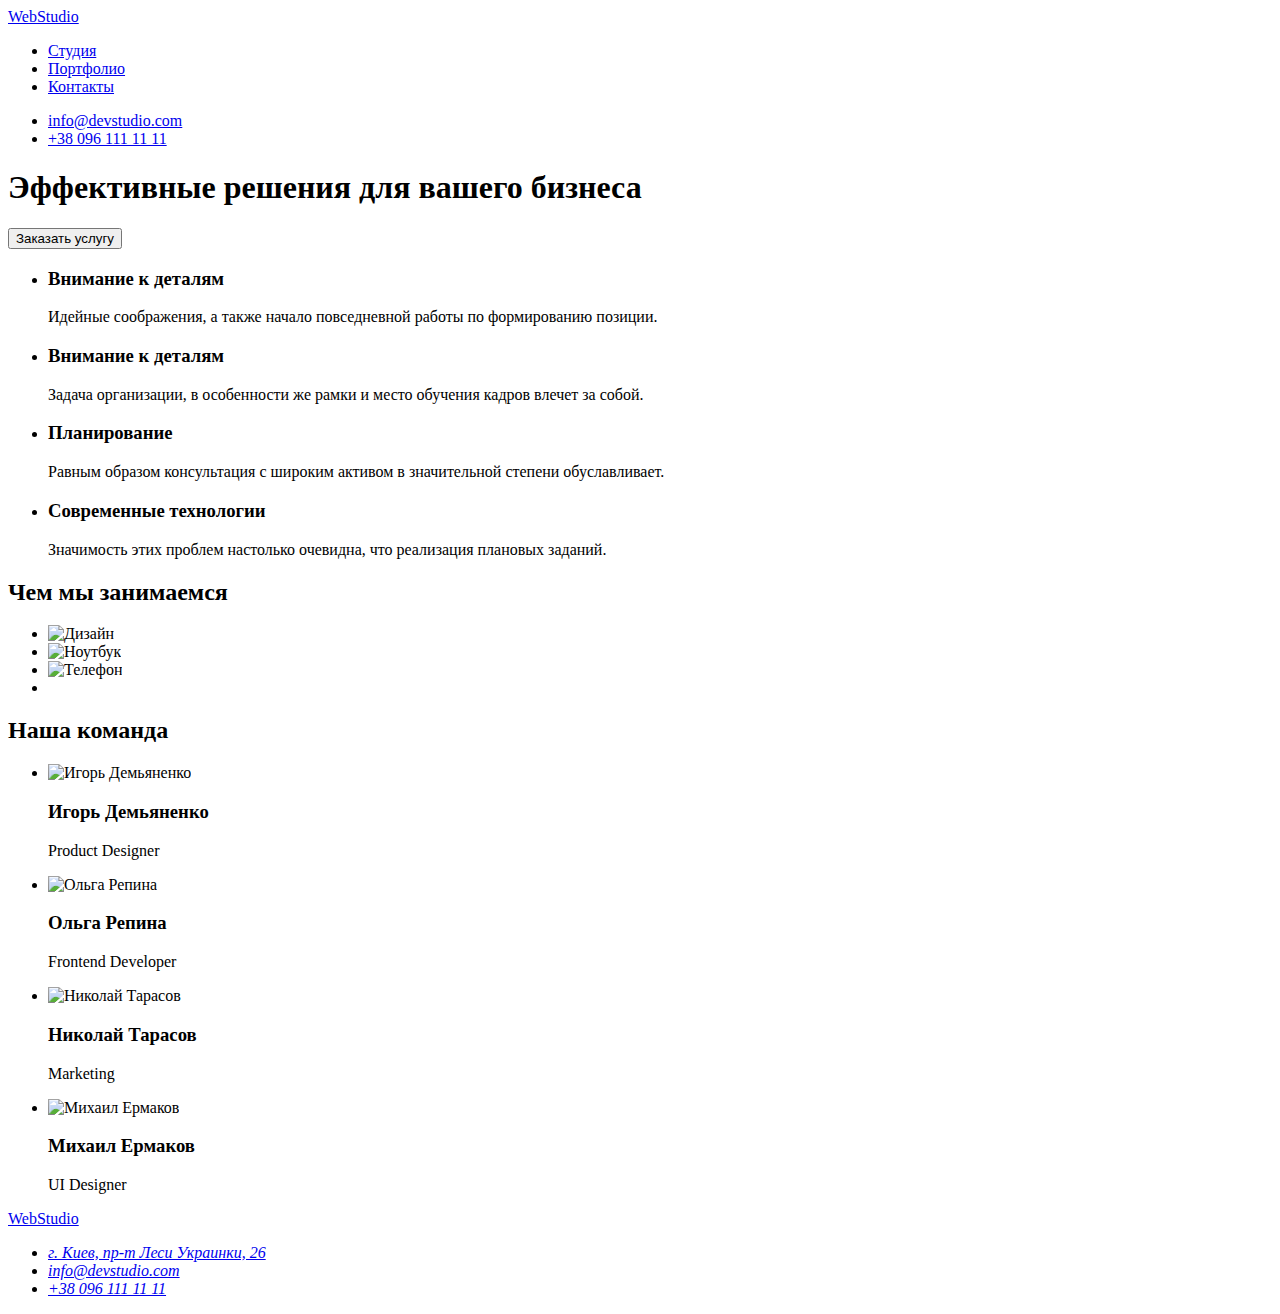
==== index.html @ f83984d1 "Add new repository" ====
<!DOCTYPE html>
<html lang="en">

<head>
    <meta charset="UTF-8">
    <meta http-equiv="X-UA-Compatible" content="IE=edge">
    <meta name="viewport" content="width=device-width, initial-scale=1.0">
    <title>WebStudio</title>
</head>

<body>
    <header>
        <nav>
            <a href="#">WebStudio</a>
            <ul>
                <li><a href="#">Студия</a></li>
                <li><a href="#">Портфолио</a></li>
                <li><a href="#">Контакты</a></li>
            </ul>
        </nav>
        <ul>
            <li><a href="mailto:info@devstudio.com">info@devstudio.com</a></li>
            <li><a href="tel:+380961111111">+38 096 111 11 11</a></li>
        </ul>
    </header>

    <main>
        <section>
            <h1>Эффективные решения для вашего бизнеса</h1>
            <button type="button">Заказать услугу</button>
        </section>
        <section>
            <ul>
                <li>
                    <h3>Внимание к деталям</h3>
                    <p>Идейные соображения, а также начало повседневной работы по формированию позиции.</p>
                </li>
                <li>
                    <h3>Внимание к деталям</h3>
                    <p>Задача организации, в особенности же рамки и место обучения кадров влечет за собой.</p>
                </li>
                <li>
                    <h3>Планирование</h3>
                    <p>Равным образом консультация с широким активом в значительной степени обуславливает.</p>
                </li>
                <li>
                    <h3>Современные технологии</h3>
                    <p>Значимость этих проблем настолько очевидна, что реализация плановых заданий.</p>
                </li>
            </ul>
        </section>
        <section>
            <h2>Чем мы занимаемся</h2>
            <ul>
                <li>
                    <img src="./images/design.jpg" alt="Дизайн" width="370">
                </li>
                <li>
                    <img src="./images/tablet.jpg" alt="Ноутбук" width="370">
                </li>
                <li>
                    <img src="./images/phone.jpg" alt="Телефон" width="370">
                <li>
            </ul>
        </section>
        <section>
            <h2>Наша команда</h2>
            <ul>
                <li>
                    <img src="./images/igor_demyanenko.jpg" alt="Игорь Демьяненко" width="270">
                    <h3>Игорь Демьяненко</h3>
                    <p>Product Designer</p>
                </li>
                <li>
                    <img src="./images/olga_repina.jpg" alt="Ольга Репина" width="270">
                    <h3>Ольга Репина</h3>
                    <p>Frontend Developer</p>
                </li>
                <li>
                    <img src="./images/nikolai_tarasov.jpg" alt="Николай Тарасов" width="270">
                    <h3>Николай Тарасов</h3>
                    <p>Marketing</p>
                </li>
                <li>
                    <img src="./images/mikhail_ermakov.jpg" alt="Михаил Ермаков" width="270">
                    <h3>Михаил Ермаков</h3>
                    <p>UI Designer</p>
                </li>
            </ul>
        </section>
    </main>

    <footer>
        <a href="./index.html" target="_blank" rel="noopener noreferrer">WebStudio</a>
        <address>
            <ul>
                <li><a href="https://goo.gl/maps/jVzi5VF6qFdiiBCJ9" target="_blank" rel="noopener noreferrer">г. Киев,
                        пр-т
                        Леси Украинки, 26</a></li>
                <li><a href="mailtto:info@devstudio.com">info@devstudio.com</a></li>
                <li><a href="tel:+380961111111">+38 096 111 11 11</a></li>
            </ul>
        </address>

    </footer>
</body>

</html>
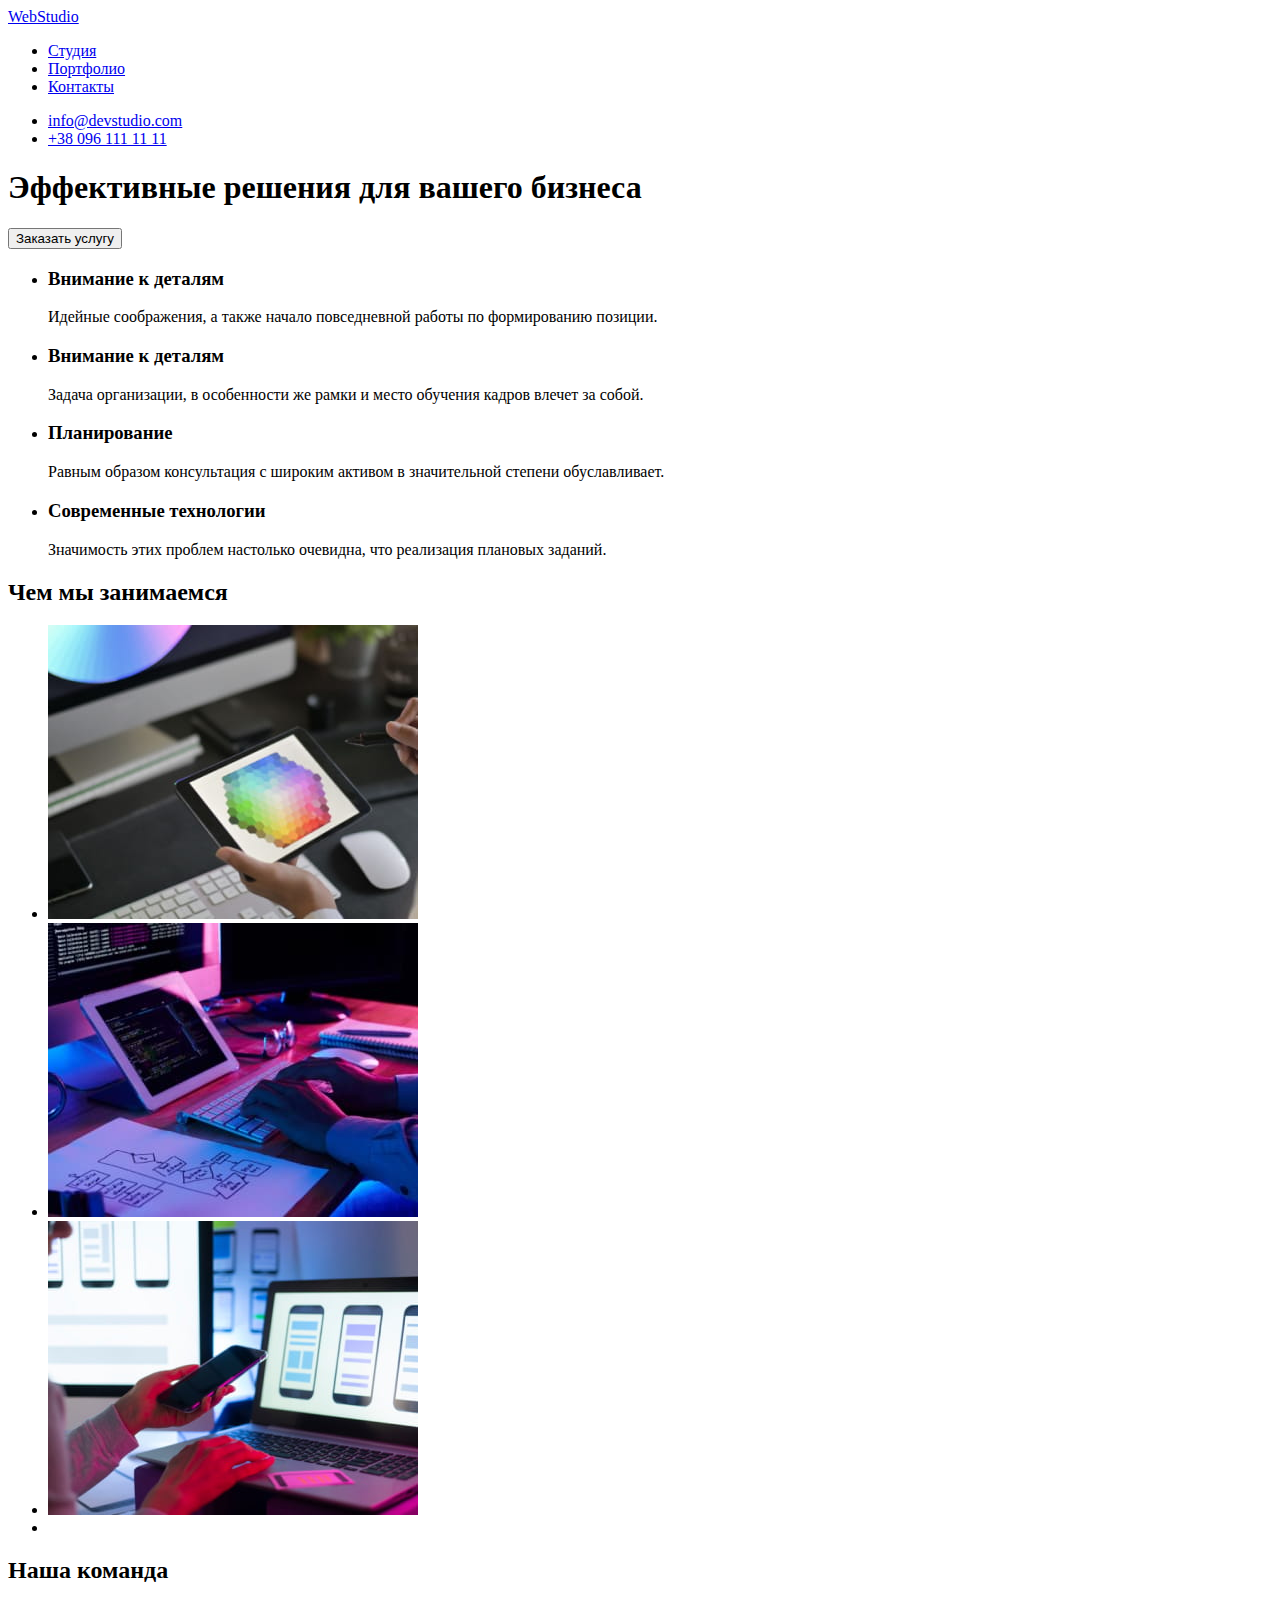
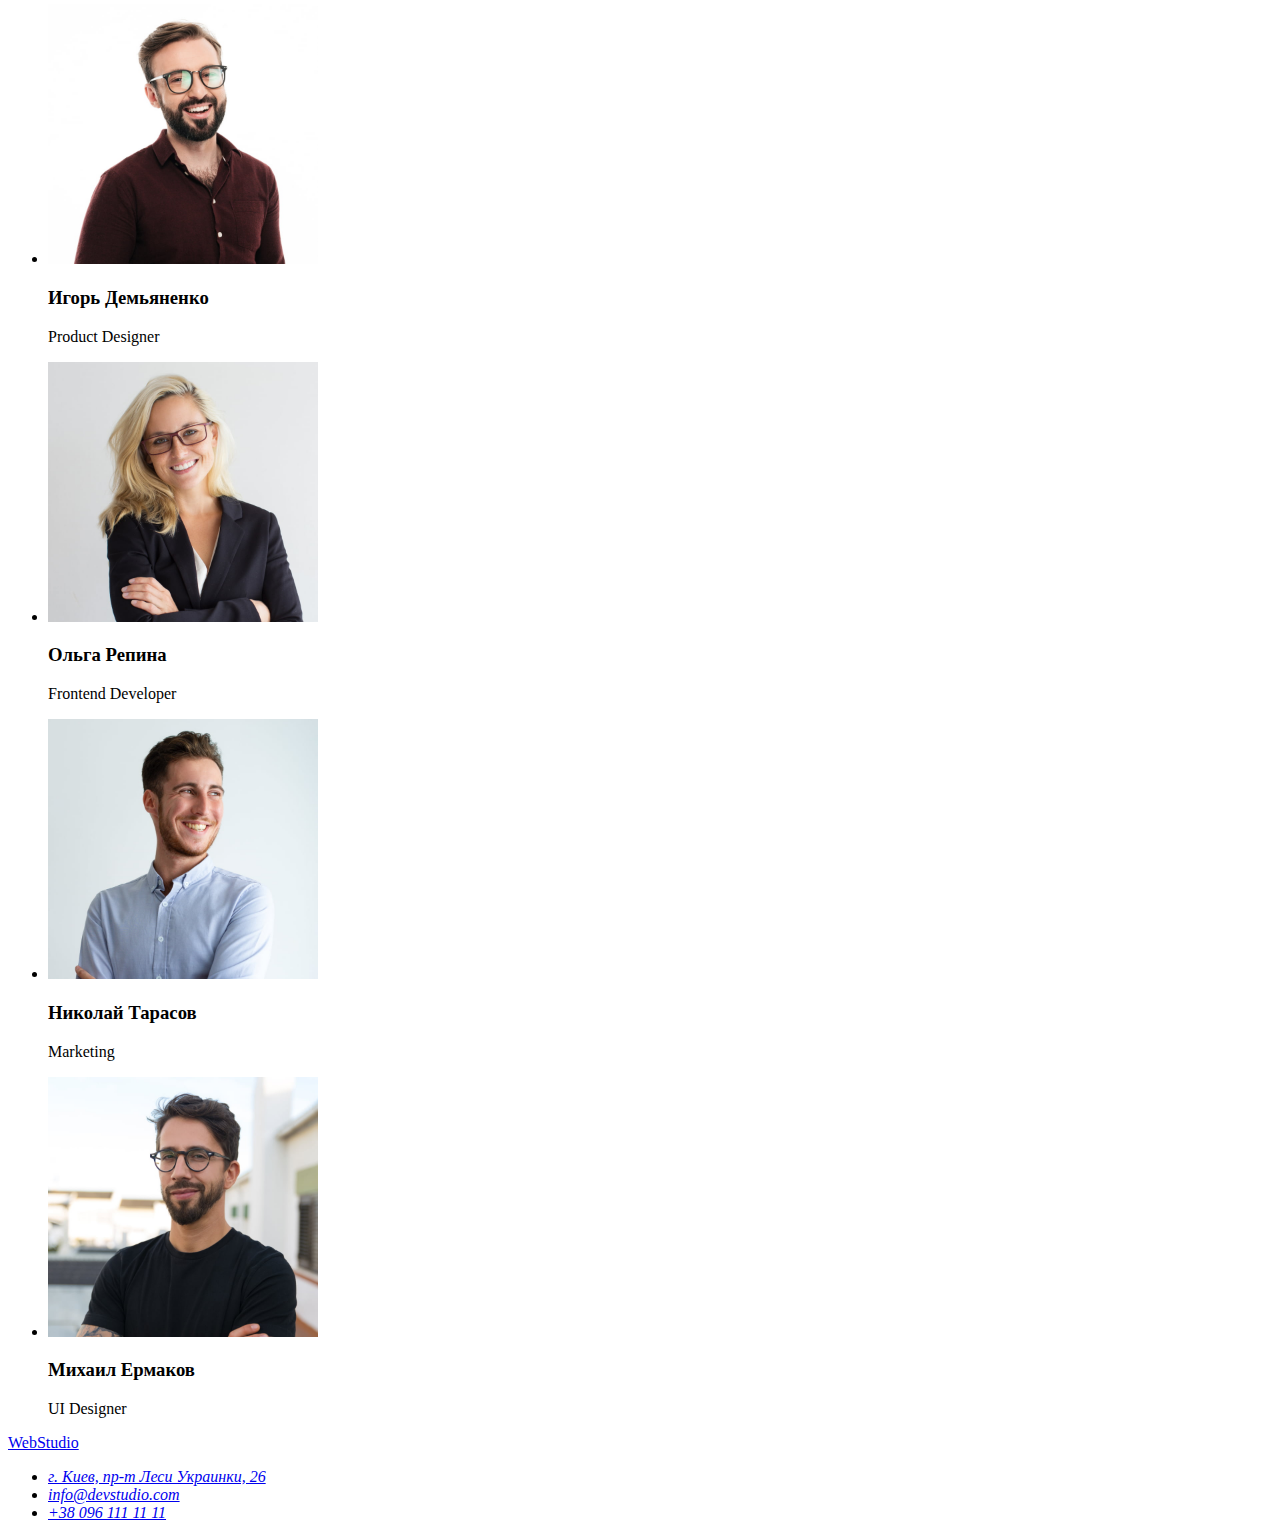
==== commit 9e90c531: "Update index.html" ====
--- a/index.html
+++ b/index.html
@@ -101,7 +101,6 @@
                 <li><a href="tel:+380961111111">+38 096 111 11 11</a></li>
             </ul>
         </address>
-
     </footer>
 </body>
 
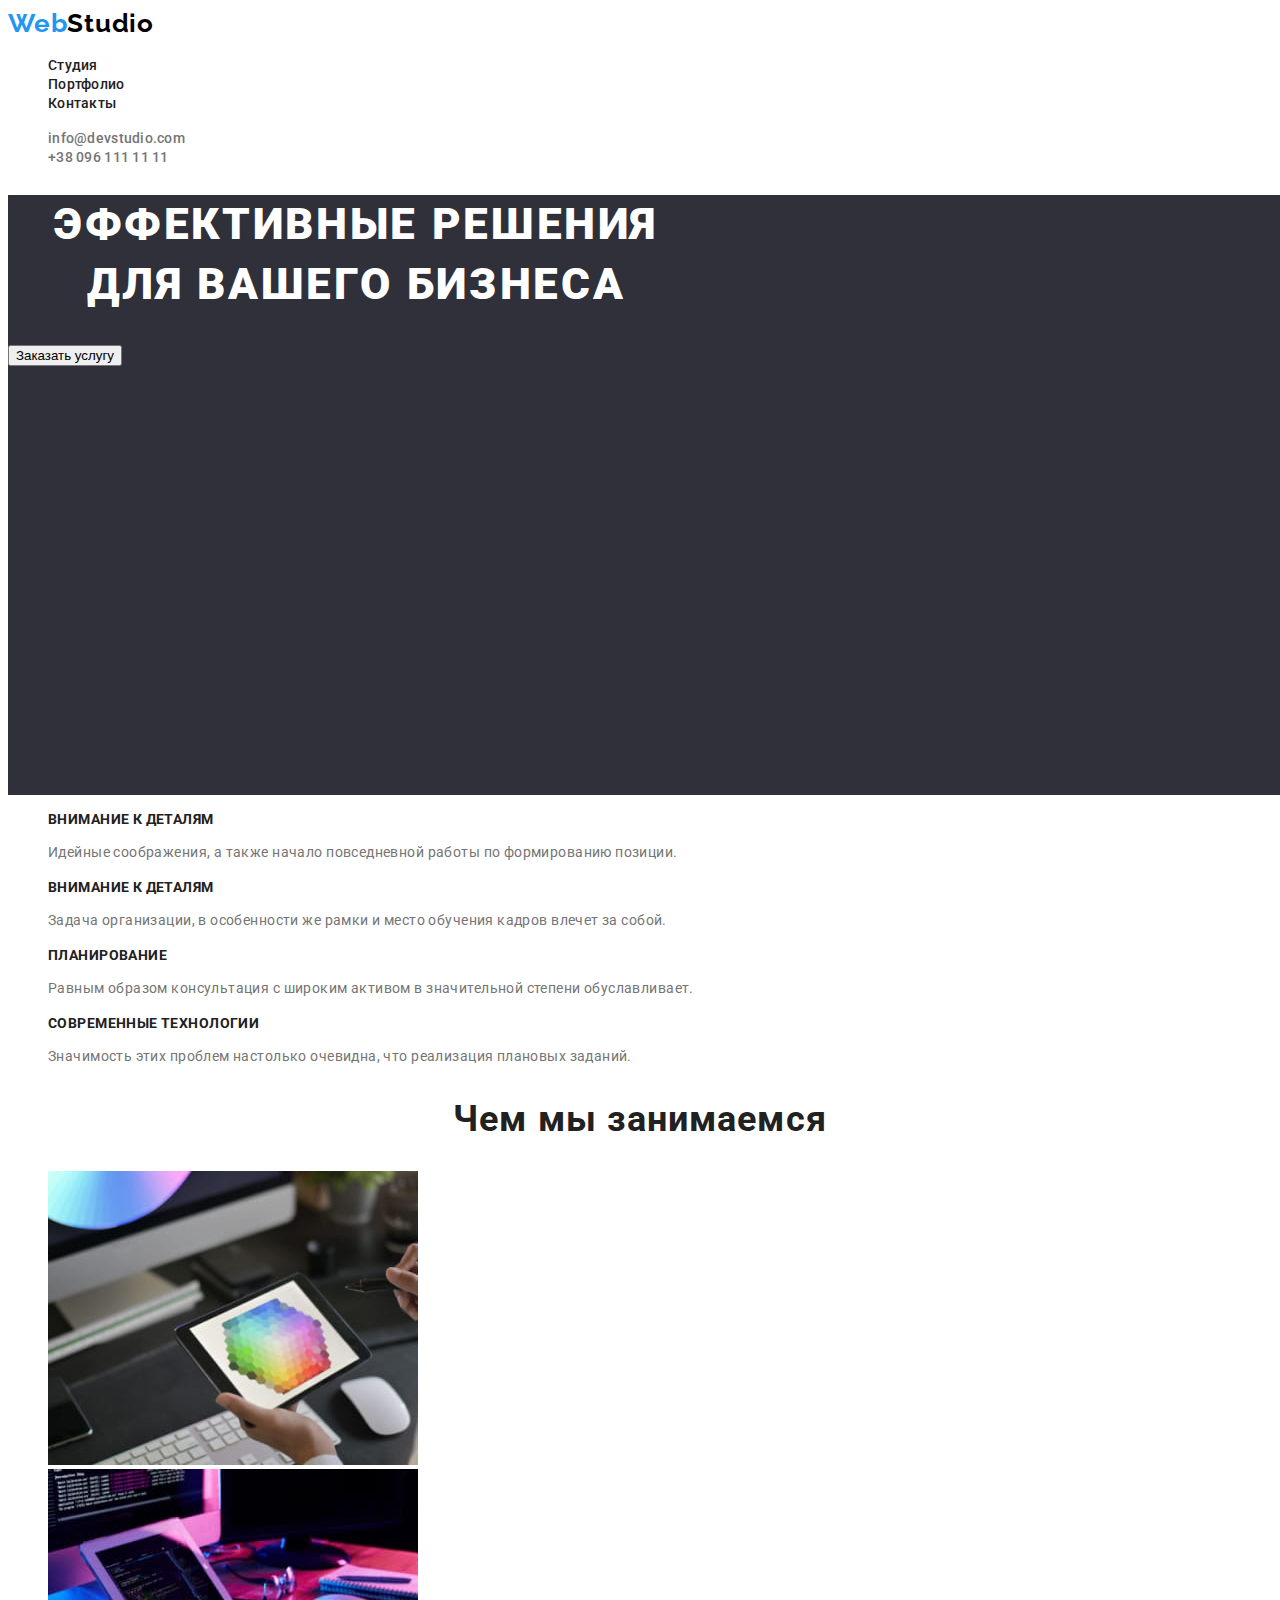
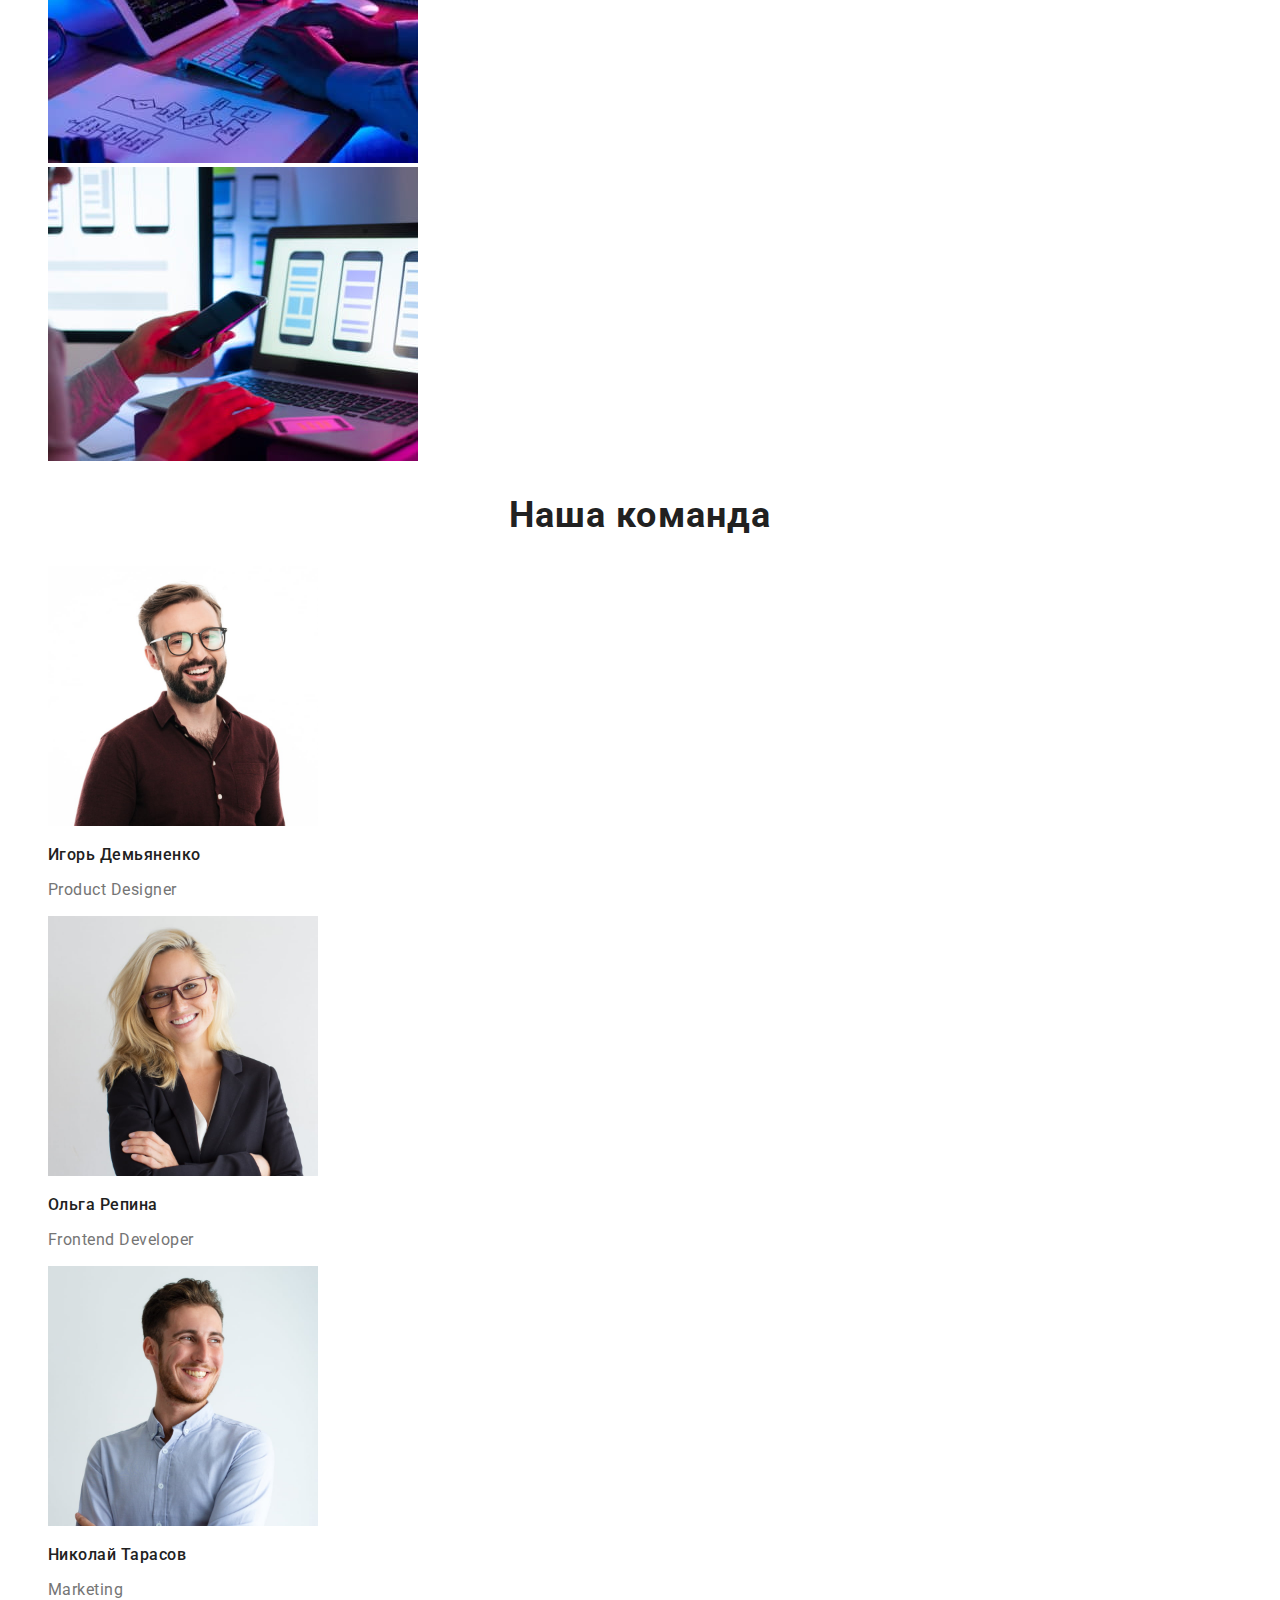
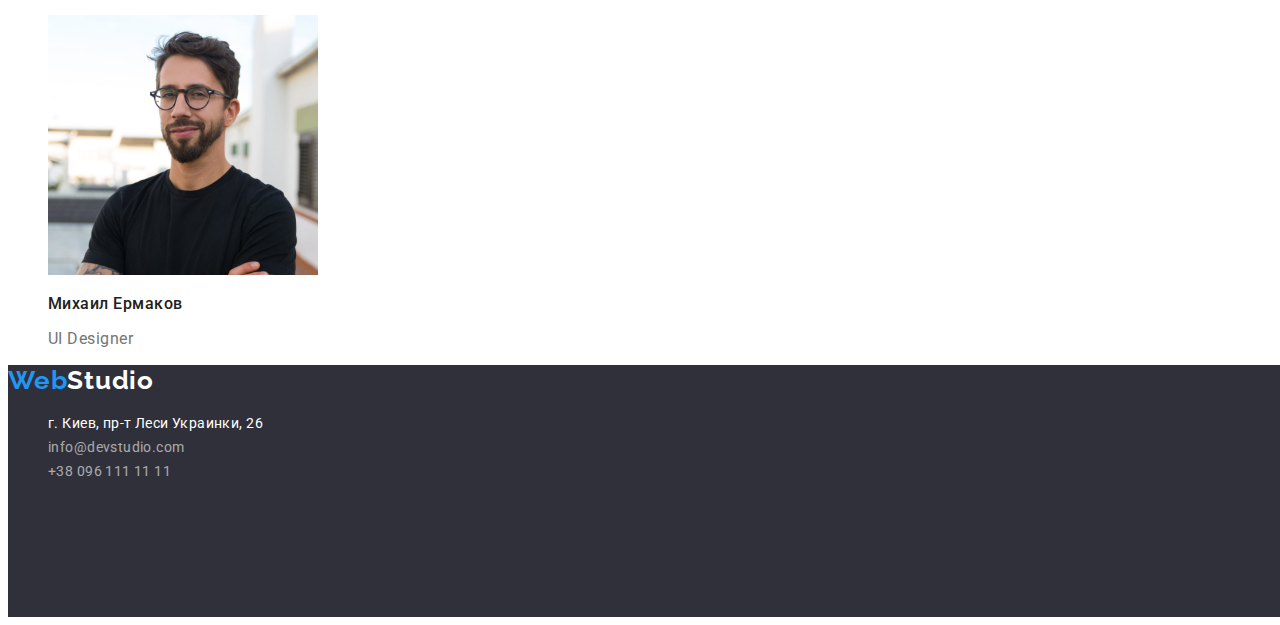
==== commit 1463fb07: "Update index.html" ====
--- a/index.html
+++ b/index.html
@@ -1,56 +1,59 @@
 <!DOCTYPE html>
 <html lang="en">
-
 <head>
     <meta charset="UTF-8">
     <meta http-equiv="X-UA-Compatible" content="IE=edge">
     <meta name="viewport" content="width=device-width, initial-scale=1.0">
     <title>WebStudio</title>
+    <link rel="preconnect" href="https://fonts.googleapis.com">
+    <link rel="preconnect" href="https://fonts.gstatic.com" crossorigin>
+    <link href="https://fonts.googleapis.com/css2?family=Roboto:wght@400;500;700;900&display=swap" rel="stylesheet">
+    <link href="https://fonts.googleapis.com/css2?family=Raleway:wght@700&family=Roboto:wght@400;500;700;900&display=swap"
+        rel="stylesheet">
+    <link rel="stylesheet" href="css/styles.css">
 </head>
-
 <body>
     <header>
         <nav>
-            <a href="#">WebStudio</a>
+            <a href="./index.html" class="logo"><span class="logo-word">Web</span>Studio</a>
             <ul>
-                <li><a href="#">Студия</a></li>
-                <li><a href="#">Портфолио</a></li>
-                <li><a href="#">Контакты</a></li>
+                <li><a class="nav-link" href="./index.html">Студия</a></li>
+                <li><a class="nav-link" href="./portfolio.html">Портфолио</a></li>
+                <li><a class="nav-link" href="#">Контакты</a></li>
             </ul>
         </nav>
         <ul>
-            <li><a href="mailto:info@devstudio.com">info@devstudio.com</a></li>
-            <li><a href="tel:+380961111111">+38 096 111 11 11</a></li>
+            <li><a class="mail-tel-link" href="mailto:info@devstudio.com">info@devstudio.com</a></li>
+            <li><a class="mail-tel-link" href="tel:+380961111111">+38 096 111 11 11</a></li>
         </ul>
     </header>
-
     <main>
-        <section>
-            <h1>Эффективные решения для вашего бизнеса</h1>
-            <button type="button">Заказать услугу</button>
+        <section class="hero">
+            <h1 class="design-title">Эффективные решения для вашего бизнеса</h1>
+            <button type="button" class="button-name">Заказать услугу</button>
         </section>
-        <section>
+        <section class="work-item">
             <ul>
                 <li>
-                    <h3>Внимание к деталям</h3>
-                    <p>Идейные соображения, а также начало повседневной работы по формированию позиции.</p>
+                    <h3 class="work-title">Внимание к деталям</h3>
+                    <p class="work-text">Идейные соображения, а также начало повседневной работы по формированию позиции.</p>
                 </li>
                 <li>
-                    <h3>Внимание к деталям</h3>
-                    <p>Задача организации, в особенности же рамки и место обучения кадров влечет за собой.</p>
+                    <h3 class="work-title">Внимание к деталям</h3>
+                    <p class="work-text">Задача организации, в особенности же рамки и место обучения кадров влечет за собой.</p>
                 </li>
                 <li>
-                    <h3>Планирование</h3>
-                    <p>Равным образом консультация с широким активом в значительной степени обуславливает.</p>
+                    <h3 class="work-title">Планирование</h3>
+                    <p class="work-text">Равным образом консультация с широким активом в значительной степени обуславливает.</p>
                 </li>
                 <li>
-                    <h3>Современные технологии</h3>
-                    <p>Значимость этих проблем настолько очевидна, что реализация плановых заданий.</p>
+                    <h3 class="work-title">Современные технологии</h3>
+                    <p class="work-text">Значимость этих проблем настолько очевидна, что реализация плановых заданий.</p>
                 </li>
             </ul>
         </section>
-        <section>
-            <h2>Чем мы занимаемся</h2>
+        <section class="work-photo">
+            <h2 class="work-photo-item"> Чем мы занимаемся</h2>
             <ul>
                 <li>
                     <img src="./images/design.jpg" alt="Дизайн" width="370">
@@ -64,41 +67,38 @@
             </ul>
         </section>
         <section>
-            <h2>Наша команда</h2>
+            <h2 class="work-photo-item">Наша команда</h2>
             <ul>
                 <li>
                     <img src="./images/igor_demyanenko.jpg" alt="Игорь Демьяненко" width="270">
-                    <h3>Игорь Демьяненко</h3>
-                    <p>Product Designer</p>
+                    <h3 class="work-team-name">Игорь Демьяненко</h3>
+                    <p class="work-position">Product Designer</p>
                 </li>
                 <li>
                     <img src="./images/olga_repina.jpg" alt="Ольга Репина" width="270">
-                    <h3>Ольга Репина</h3>
-                    <p>Frontend Developer</p>
+                    <h3 class="work-team-name">Ольга Репина</h3>
+                    <p class="work-position">Frontend Developer</p>
                 </li>
                 <li>
                     <img src="./images/nikolai_tarasov.jpg" alt="Николай Тарасов" width="270">
-                    <h3>Николай Тарасов</h3>
-                    <p>Marketing</p>
+                    <h3 class="work-team-name">Николай Тарасов</h3>
+                    <p class="work-position">Marketing</p>
                 </li>
                 <li>
                     <img src="./images/mikhail_ermakov.jpg" alt="Михаил Ермаков" width="270">
-                    <h3>Михаил Ермаков</h3>
-                    <p>UI Designer</p>
+                    <h3 class="work-team-name">Михаил Ермаков</h3>
+                    <p class="work-position">UI Designer</p>
                 </li>
             </ul>
         </section>
     </main>
-
     <footer>
-        <a href="./index.html" target="_blank" rel="noopener noreferrer">WebStudio</a>
+        <a href="./index.html" class="logo"><span class="logo-word">Web</span><span class="logo-word-ftr">Studio</span></a>
         <address>
             <ul>
-                <li><a href="https://goo.gl/maps/jVzi5VF6qFdiiBCJ9" target="_blank" rel="noopener noreferrer">г. Киев,
-                        пр-т
-                        Леси Украинки, 26</a></li>
-                <li><a href="mailtto:info@devstudio.com">info@devstudio.com</a></li>
-                <li><a href="tel:+380961111111">+38 096 111 11 11</a></li>
+                <li><a class="address-link" href="https://goo.gl/maps/jVzi5VF6qFdiiBCJ9" target="_blank" rel="noopener noreferrer">г. Киев, пр-т Леси Украинки, 26</a></li>
+                <li><a class="mail-tel-ftr" href="mailtto:info@devstudio.com">info@devstudio.com</a></li>
+                <li><a class="mail-tel-ftr" href="tel:+380961111111">+38 096 111 11 11</a></li>
             </ul>
         </address>
     </footer>
--- a/css/styles.css
+++ b/css/styles.css
@@ -0,0 +1,170 @@
+body {
+  font-family: 'Roboto', sans-serif;
+  color: black;
+  background-color: #ffffff;
+}
+
+.logo {
+  font-family: 'Raleway';
+  font-style: normal;
+  font-weight: 700;
+  font-size: 26px;
+  color: black;
+  text-decoration: none;
+  line-height: 1.19;
+  letter-spacing: 0.03em;
+}
+
+.logo-word {
+  color: #2196f3;
+}
+
+.logo-word-ftr {
+  color: #ffffff;
+}
+
+.nav-link:hover,
+.nav-link:focus {
+  color: #2196f3;
+}
+
+.nav-link {
+  font-weight: 500;
+  font-size: 14px;
+  color: #212121;
+  text-decoration: none;
+  line-height: 1.14;
+  letter-spacing: 0.02em;
+}
+
+.mail-tel-link:hover,
+.mail-tel-link:focus {
+  color: #2196f3;
+}
+
+.mail-tel-link {
+  font-weight: 500;
+  font-size: 14px;
+  color: #757575;
+  text-decoration: none;
+  line-height: 1.14;
+  letter-spacing: 0.02em;
+}
+
+.hero {
+  width: 1600px;
+  height: 600px;
+  background-color: #2f303a;
+}
+
+.design-title {
+  width: 696px;
+  height: 120px;
+  color: #ffffff;
+  font-weight: 900;
+  font-size: 44px;
+  text-align: center;
+  text-transform: uppercase;
+  line-height: 1.36;
+  letter-spacing: 0.06em;
+}
+
+.work-title {
+  width: 270px;
+  height: 16px;
+  color: #212121;
+  font-weight: 700;
+  font-size: 14px;
+  text-transform: uppercase;
+  line-height: 1.17;
+  letter-spacing: 0.03em;
+}
+
+.work-text {
+  color: #757575;
+  font-weight: 400;
+  font-size: 14px;
+  line-height: 1.71;
+  letter-spacing: 0.03em;
+}
+
+.work-photo-item {
+  color: #212121;
+  font-weight: 700;
+  font-size: 36px;
+  text-align: center;
+  line-height: 1.16;
+  letter-spacing: 0.03em;
+}
+
+.work-team-name {
+  color: #212121;
+  font-weight: 500;
+  font-size: 16px;
+  line-height: 1.18;
+  letter-spacing: 0.03em;
+}
+
+.work-position {
+  color: #757575;
+  font-weight: 400;
+  font-size: 16px;
+  line-height: 1.18;
+  letter-spacing: 0.03em;
+}
+
+address {
+  font-style: normal;
+}
+
+.address-link {
+  color: #ffffff;
+  font-weight: 400;
+  font-size: 14px;
+  text-decoration: none;
+  line-height: 1.71;
+  letter-spacing: 0.03em;
+}
+
+.address-link:hover {
+  color: #2196f3;
+}
+
+.mail-tel-ftr {
+  font-weight: 400;
+  font-size: 14px;
+  color: rgba(255, 255, 255, 0.6);
+  text-decoration: none;
+  line-height: 1.71;
+  letter-spacing: 0.03em;
+}
+
+footer {
+  width: 1600px;
+  height: 252px;
+  background-color: #2f303a;
+}
+
+ul {
+  list-style-type: none;
+}
+
+.list-button {
+  font-family: Roboto;
+  color: #212121;
+  background-color: #f5f4fa;
+  font-weight: 500;
+  font-size: 16px;
+  cursor: pointer;
+  line-height: 1.62;
+  letter-spacing: 0.03em;
+}
+
+.list-button:hover {
+  background-color: #2196f3;
+  color: #ffffff;
+}
+
+.list-button:focus {
+  color: #2196f3;
+}
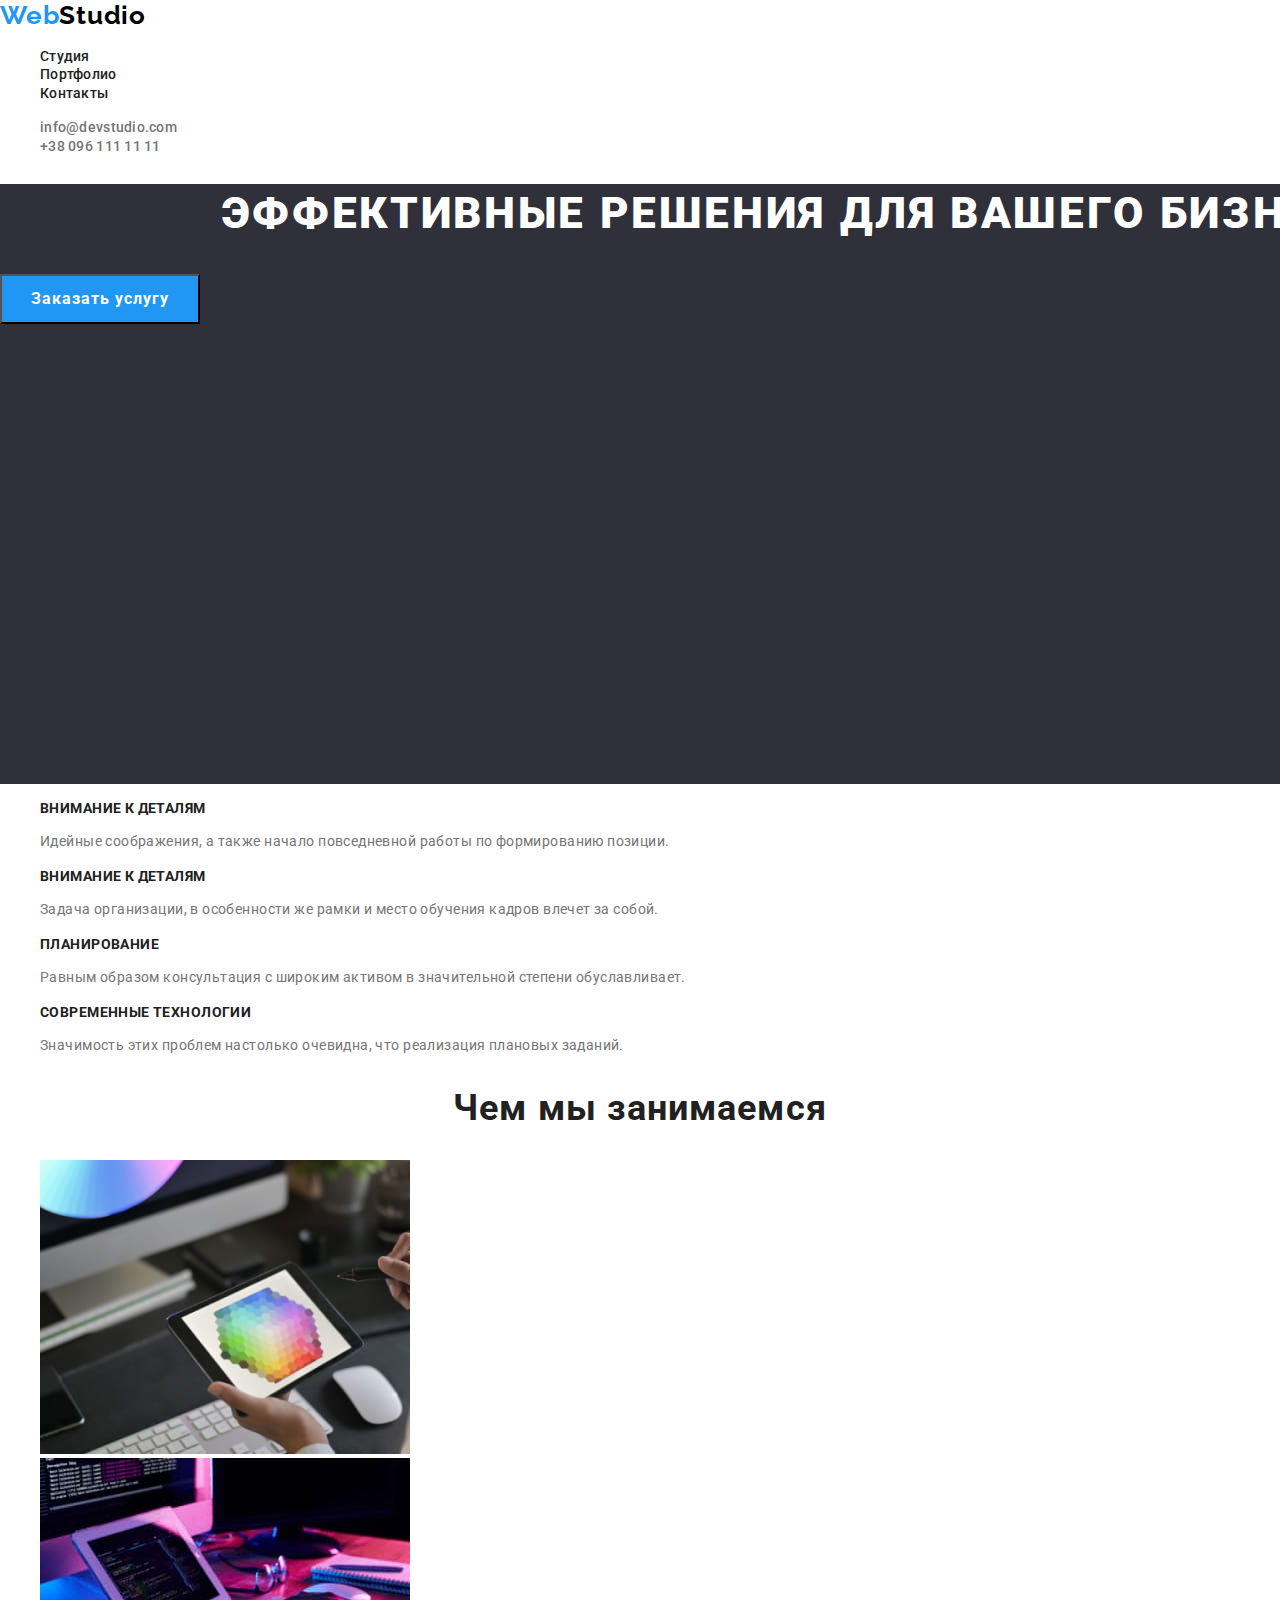
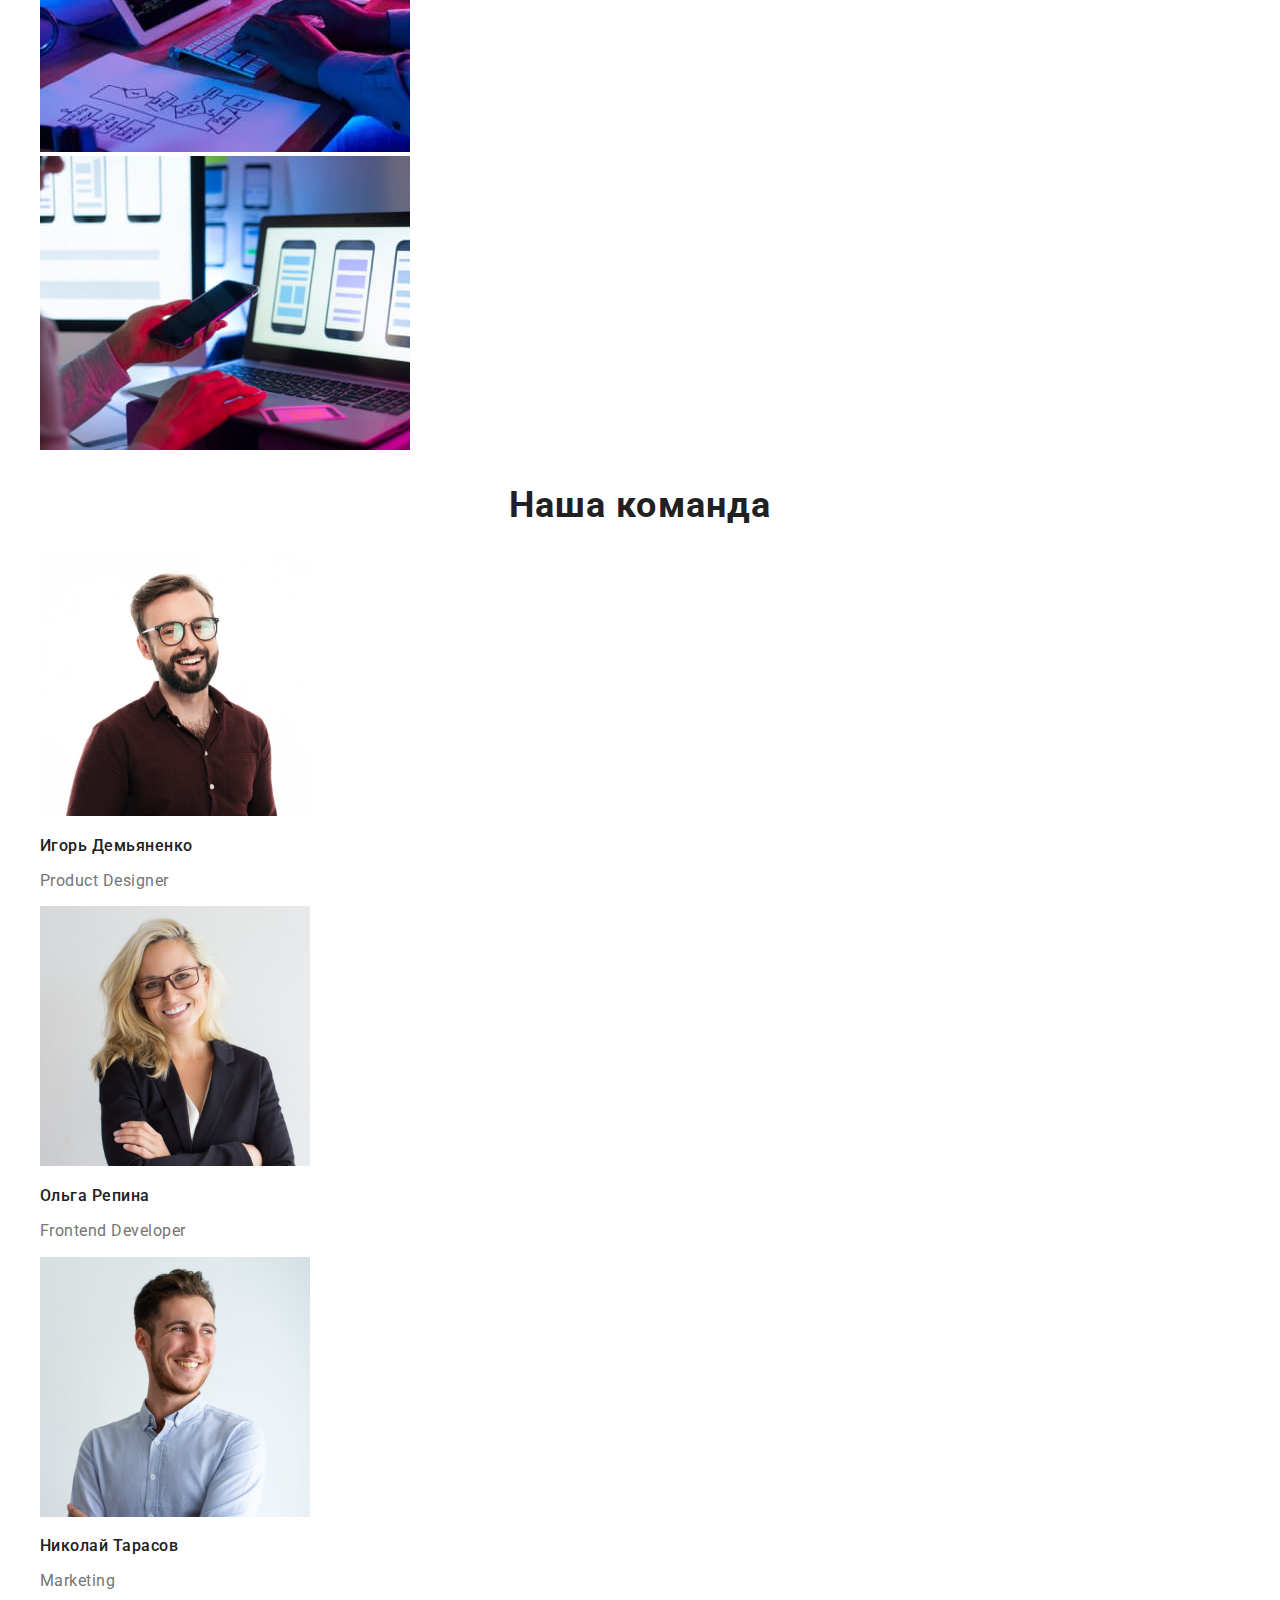
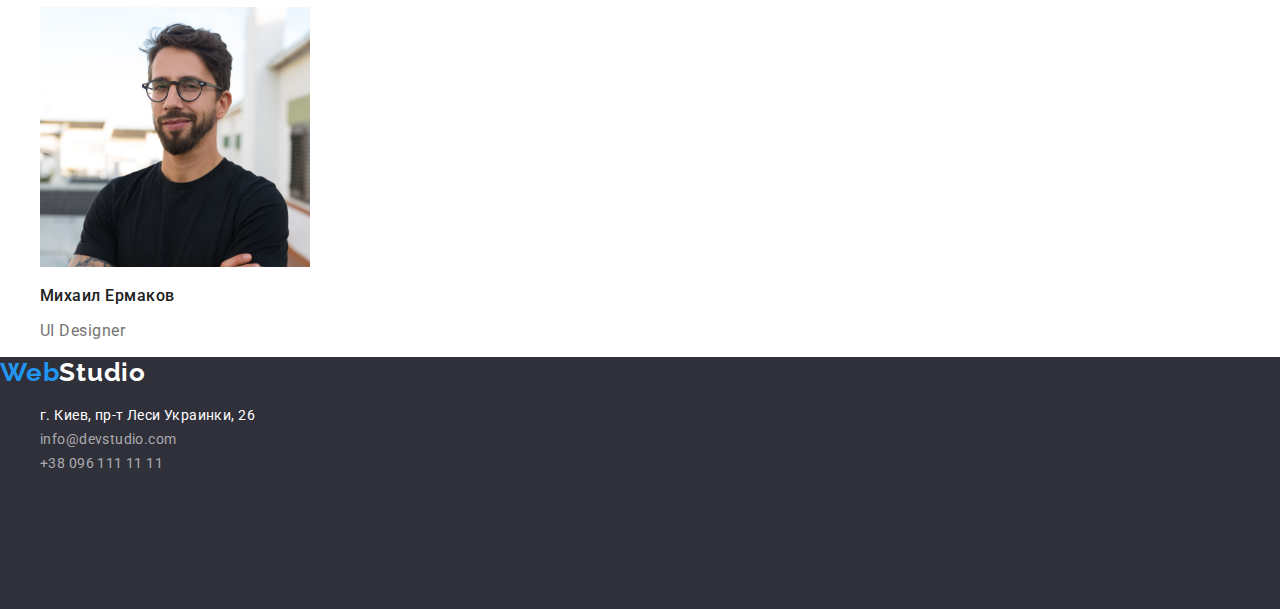
==== commit c18ff221: "Update index.html" ====
--- a/index.html
+++ b/index.html
@@ -8,8 +8,8 @@
     <link rel="preconnect" href="https://fonts.googleapis.com">
     <link rel="preconnect" href="https://fonts.gstatic.com" crossorigin>
     <link href="https://fonts.googleapis.com/css2?family=Roboto:wght@400;500;700;900&display=swap" rel="stylesheet">
-    <link href="https://fonts.googleapis.com/css2?family=Raleway:wght@700&family=Roboto:wght@400;500;700;900&display=swap"
-        rel="stylesheet">
+    <link href="https://fonts.googleapis.com/css2?family=Raleway:wght@700&family=Roboto:wght@400;500;700;900&display=swap" rel="stylesheet">
+    <link rel="stylesheet" href="https://cdnjs.cloudflare.com/ajax/libs/modern-normalize/1.1.0/modern-normalize.min.css">
     <link rel="stylesheet" href="css/styles.css">
 </head>
 <body>
@@ -103,5 +103,4 @@
         </address>
     </footer>
 </body>
-
 </html>--- a/css/styles.css
+++ b/css/styles.css
@@ -58,8 +58,6 @@
 }
 
 .design-title {
-  width: 696px;
-  height: 120px;
   color: #ffffff;
   font-weight: 900;
   font-size: 44px;
@@ -168,3 +166,34 @@
 .list-button:focus {
   color: #2196f3;
 }
+
+.projects-name {
+  color: #212121;
+  font-weight: 700;
+  font-size: 18px;
+  line-height: 2;
+  letter-spacing: 0.06em;
+}
+
+.projects-type {
+  color: #757575;
+  font-weight: 400;
+  font-size: 16px;
+  line-height: 1.87;
+  letter-spacing: 0.03em;
+}
+
+.button-name {
+  font-family: Roboto;
+  width: 200px;
+  height: 50px;
+  background-color: #2196f3;
+  color: #ffffff;
+  font-weight: 700;
+  font-size: 16px;
+  cursor: pointer;
+  line-height: 1.87;
+  letter-spacing: 0.06em;
+  align-items: center;
+  text-align: center;
+}
